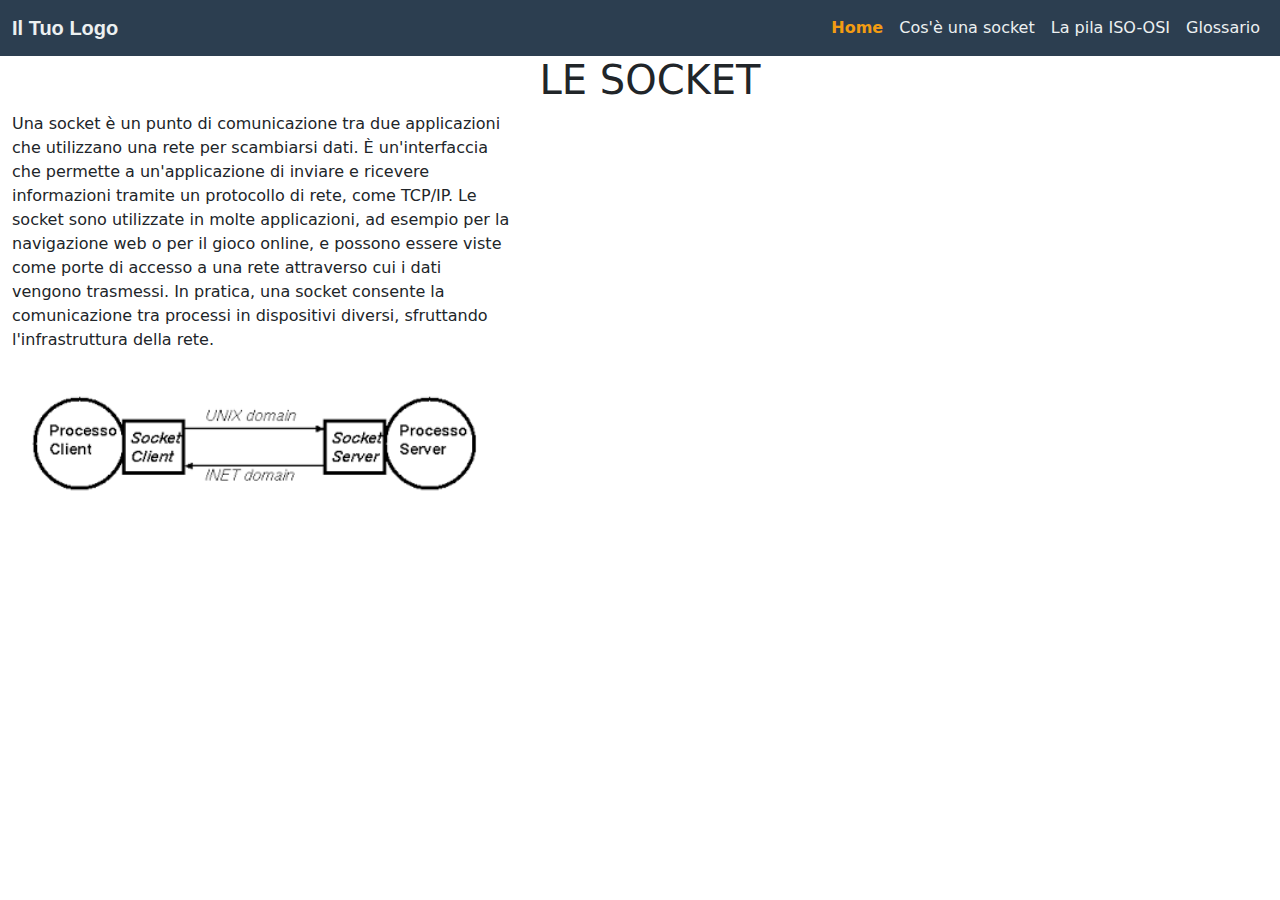
==== index.html @ 901d5e55 "inserita navbar e definizione di come voglio farei l sito" ====
<!DOCTYPE html>
<html lang="it">

<head>
    <meta charset="UTF-8">
    <meta name="viewport" content="width=device-width, initial-scale=1.0">
    <title>LE SOCKET</title>
    <!-- Link al file CSS personalizzato -->
    <link href="styles.css" rel="stylesheet">
    <!-- Link a Bootstrap 5 CSS tramite CDN ufficiale -->
    <link href="https://cdn.jsdelivr.net/npm/bootstrap@5.3.0-alpha1/dist/css/bootstrap.min.css" rel="stylesheet">
</head>

<body>

    <!-- Navbar -->
    <nav class="navbar navbar-expand-lg navbar-light custom-navbar">
        <div class="container-fluid">
            <a class="navbar-brand" href="#">Il Tuo Logo</a>
            <button class="navbar-toggler" type="button" data-bs-toggle="collapse" data-bs-target="#navbarNav"
                aria-controls="navbarNav" aria-expanded="false" aria-label="Toggle navigation">
                <span class="navbar-toggler-icon"></span>
            </button>
            <div class="collapse navbar-collapse" id="navbarNav">
                <ul class="navbar-nav ms-auto">
                    <li class="nav-item">
                        <a class="nav-link active" aria-current="page" href="#">Home</a>
                    </li>
                    <li class="nav-item">
                        <a class="nav-link" href="#">Cos'è una socket</a>
                    </li>
                    <li class="nav-item">
                        <a class="nav-link" href="#">La pila ISO-OSI</a>
                    </li>
                    <li class="nav-item">
                        <a class="nav-link" href="#">Glossario</a>
                    </li>
                </ul>
            </div>
        </div>
    </nav>
    <div class="container-fluid">
        <h1 id="titolo"> LE SOCKET</h1>
        <div id="text_socket">
            <p>
                Una socket è un punto di comunicazione tra due applicazioni che utilizzano una rete per scambiarsi dati.
                È
                un'interfaccia che permette a un'applicazione di inviare e ricevere informazioni tramite un protocollo
                di
                rete, come TCP/IP. Le socket sono utilizzate in molte applicazioni, ad esempio per la navigazione web o
                per
                il gioco online, e possono essere viste come porte di accesso a una rete attraverso cui i dati vengono
                trasmessi. In pratica, una socket consente la comunicazione tra processi in dispositivi diversi,
                sfruttando
                l'infrastruttura della rete.</p>
        </div>
        <img
            src="[data-uri]" id="img_socket">
        
        </div>

    <!-- Script di Bootstrap JS tramite CDN ufficiale -->
    <script src="https://cdn.jsdelivr.net/npm/@popperjs/core@2.11.6/dist/umd/popper.min.js"></script>
    <script src="https://cdn.jsdelivr.net/npm/bootstrap@5.3.0-alpha1/dist/js/bootstrap.min.js"></script>
</body>

</html>
---- styles.css ----
/* Personalizzazione della navbar */
.custom-navbar {
    background-color: #2c3e50; /* Colore di sfondo più scuro */
  }
  
  .custom-navbar .navbar-brand {
    font-family: 'Arial', sans-serif;
    font-weight: bold;
    color: #ecf0f1;
  }
  
  .custom-navbar .navbar-nav .nav-link {
    color: #ecf0f1;
    font-weight: 500;
    transition: color 0.3s ease;
  }
  
  .custom-navbar .navbar-nav .nav-link:hover {
    color: #f39c12; /* Colore arancio per hover */
  }
  
  .custom-navbar .navbar-toggler {
    border-color: #ecf0f1;
  }
  
  .custom-navbar .navbar-toggler-icon {
    background-color: #ecf0f1;
  }
  
  /* Personalizzazione dello stato attivo */
  .custom-navbar .navbar-nav .nav-link.active {
    color: #f39c12;
    font-weight: 600;
  }
  #titolo{
    margin-left: 42%;
  }
  #img_socket{
    display: block;
    width: 40%;
  }
  #text_socket{
    width:40%;
    display: block;
  }
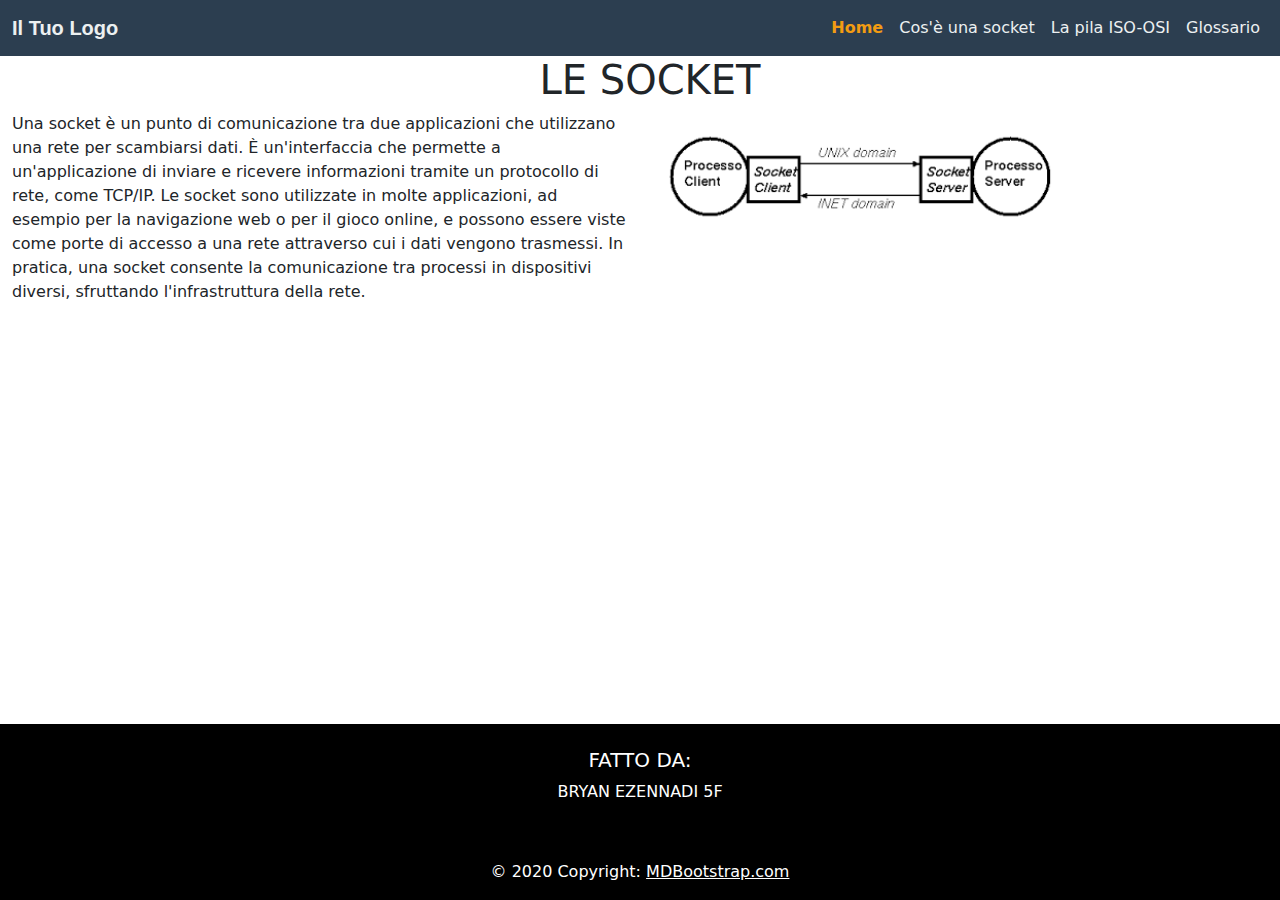
==== commit c1d90000: "aggiunto footer e fix immagine" ====
--- a/index.html
+++ b/index.html
@@ -41,23 +41,63 @@
     </nav>
     <div class="container-fluid">
         <h1 id="titolo"> LE SOCKET</h1>
-        <div id="text_socket">
-            <p>
-                Una socket è un punto di comunicazione tra due applicazioni che utilizzano una rete per scambiarsi dati.
-                È
-                un'interfaccia che permette a un'applicazione di inviare e ricevere informazioni tramite un protocollo
-                di
-                rete, come TCP/IP. Le socket sono utilizzate in molte applicazioni, ad esempio per la navigazione web o
-                per
-                il gioco online, e possono essere viste come porte di accesso a una rete attraverso cui i dati vengono
-                trasmessi. In pratica, una socket consente la comunicazione tra processi in dispositivi diversi,
-                sfruttando
-                l'infrastruttura della rete.</p>
+        <div class="row">
+            <div class="col">
+
+                <div id="text_socket">
+                    <p>
+                        Una socket è un punto di comunicazione tra due applicazioni che utilizzano una rete per
+                        scambiarsi
+                        dati.
+                        È
+                        un'interfaccia che permette a un'applicazione di inviare e ricevere informazioni tramite un
+                        protocollo
+                        di
+                        rete, come TCP/IP. Le socket sono utilizzate in molte applicazioni, ad esempio per la
+                        navigazione
+                        web o
+                        per
+                        il gioco online, e possono essere viste come porte di accesso a una rete attraverso cui i dati
+                        vengono
+                        trasmessi. In pratica, una socket consente la comunicazione tra processi in dispositivi diversi,
+                        sfruttando
+                        l'infrastruttura della rete.</p>
+                </div>
+            </div>
+            <div class="col">
+
+                <img src="[data-uri]"
+                    id="img_socket">
+            </div>
         </div>
-        <img
-            src="[data-uri]" id="img_socket">
-        
+    </div>
+    <footer class=" text-center text-lg-start bg-black text-white" id="MM">
+        <!-- Grid container -->
+        <div class="container p-4">
+            <!--Grid row-->
+            <div class="row">
+                <!--Grid column-->
+                <div ID="testo_footer">
+                    <h5 class="text-uppercase"> FATTO DA:</h5>
+                    <p>
+                        BRYAN EZENNADI 5F
+                    </p>
+                </div>
+                <!--Grid column-->
+
+                <!--Grid column-->
+            </div>
+            <!--Grid row-->
         </div>
+        <!-- Grid container -->
+
+        <!-- Copyright -->
+        <div class="text-center p-3" style="background-color: rgba(0, 0, 0, 0.05);">
+            © 2020 Copyright:
+            <a class="text-white" href="https://mdbootstrap.com/">MDBootstrap.com</a>
+        </div>
+        <!-- Copyright -->
+    </footer>
 
     <!-- Script di Bootstrap JS tramite CDN ufficiale -->
     <script src="https://cdn.jsdelivr.net/npm/@popperjs/core@2.11.6/dist/umd/popper.min.js"></script>
--- a/styles.css
+++ b/styles.css
@@ -36,10 +36,14 @@
     margin-left: 42%;
   }
   #img_socket{
-    display: block;
-    width: 40%;
+    width: 70%;
   }
-  #text_socket{
-    width:40%;
-    display: block;
-  }+ #MM{
+  position:fixed;
+  bottom:0;
+  width: 100%;
+ }
+ #testo_footer{
+  text-align: center;
+  
+ }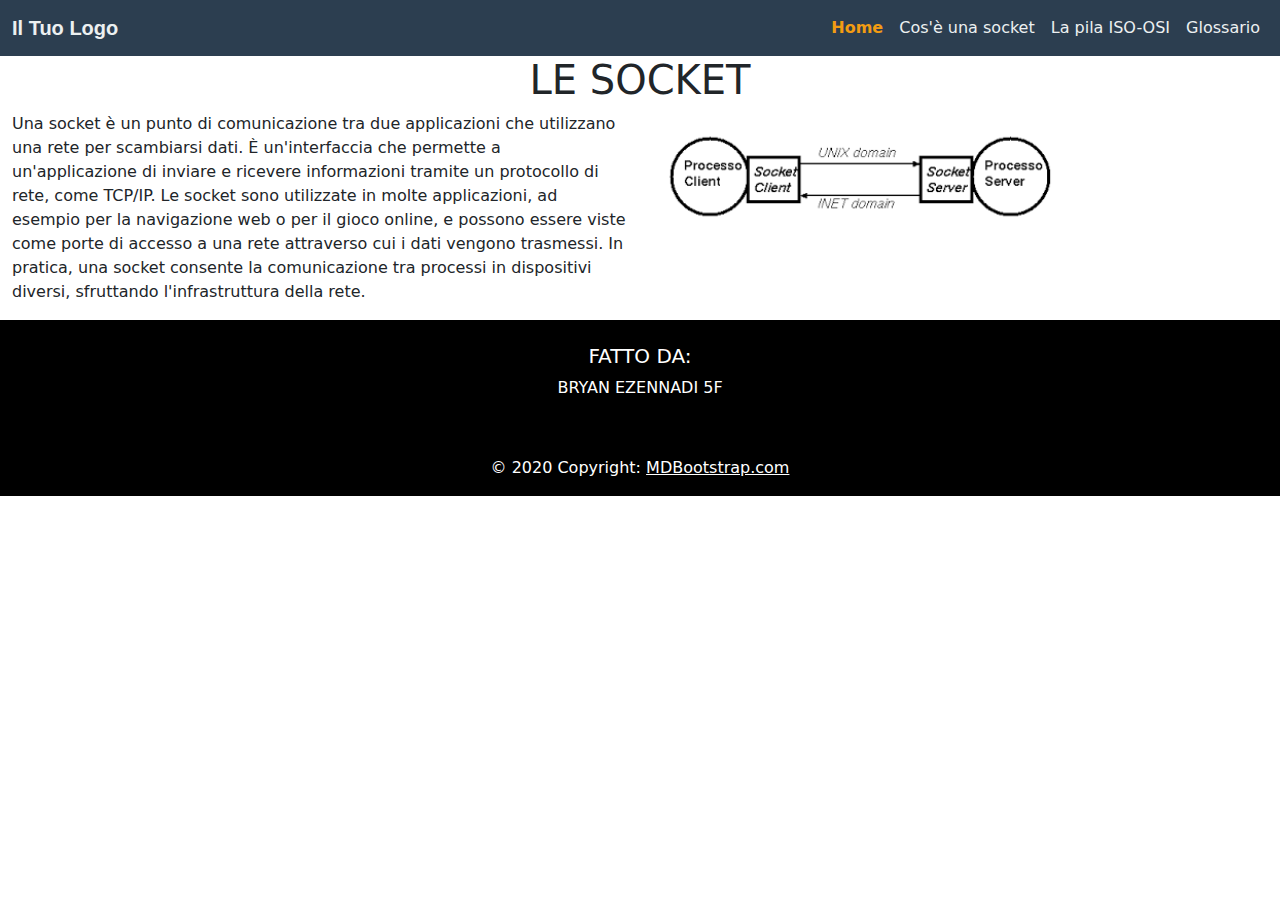
==== commit 577699bc: "aggiunto layer 1 e 2" ====
--- a/index.html
+++ b/index.html
@@ -30,7 +30,7 @@
                         <a class="nav-link" href="#">Cos'è una socket</a>
                     </li>
                     <li class="nav-item">
-                        <a class="nav-link" href="#">La pila ISO-OSI</a>
+                        <a class="nav-link" href="iso-osi.html">La pila ISO-OSI</a>
                     </li>
                     <li class="nav-item">
                         <a class="nav-link" href="#">Glossario</a>
--- a/styles.css
+++ b/styles.css
@@ -33,17 +33,22 @@
     font-weight: 600;
   }
   #titolo{
-    margin-left: 42%;
+    text-align: center;
   }
   #img_socket{
     width: 70%;
   }
  #MM{
-  position:fixed;
   bottom:0;
   width: 100%;
  }
  #testo_footer{
   text-align: center;
   
+ }
+ #immagineosi{
+  width: 100%;
+ }
+ #immaginedispositivo{
+  width: 95%;
  }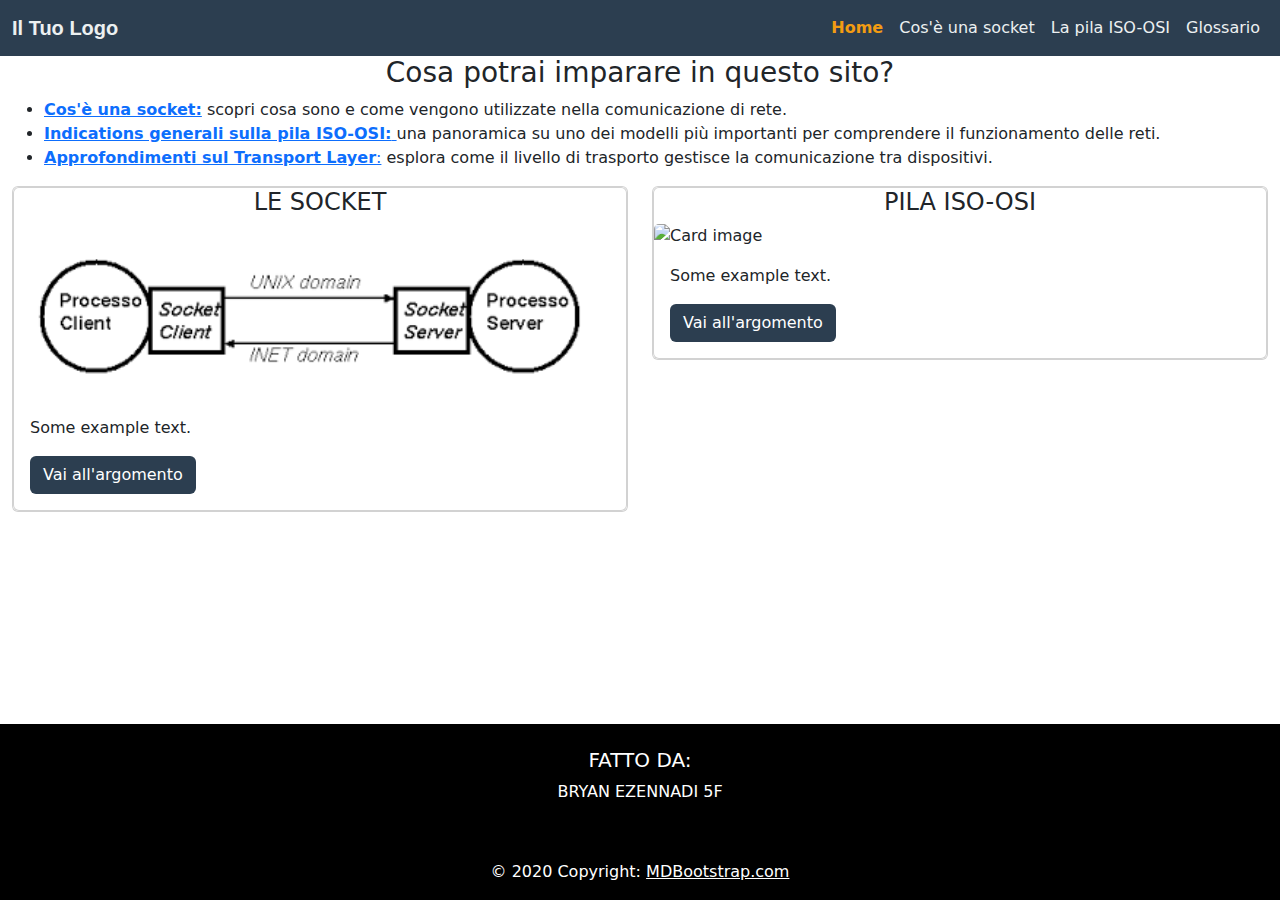
==== commit 36c8bf16: "mancano finire pagina socket e glossario" ====
--- a/index.html
+++ b/index.html
@@ -4,7 +4,7 @@
 <head>
     <meta charset="UTF-8">
     <meta name="viewport" content="width=device-width, initial-scale=1.0">
-    <title>LE SOCKET</title>
+    <title>HOME</title>
     <!-- Link al file CSS personalizzato -->
     <link href="styles.css" rel="stylesheet">
     <!-- Link a Bootstrap 5 CSS tramite CDN ufficiale -->
@@ -16,7 +16,7 @@
     <!-- Navbar -->
     <nav class="navbar navbar-expand-lg navbar-light custom-navbar">
         <div class="container-fluid">
-            <a class="navbar-brand" href="#">Il Tuo Logo</a>
+            <a class="navbar-brand" href="index.html">Il Tuo Logo</a>
             <button class="navbar-toggler" type="button" data-bs-toggle="collapse" data-bs-target="#navbarNav"
                 aria-controls="navbarNav" aria-expanded="false" aria-label="Toggle navigation">
                 <span class="navbar-toggler-icon"></span>
@@ -24,10 +24,10 @@
             <div class="collapse navbar-collapse" id="navbarNav">
                 <ul class="navbar-nav ms-auto">
                     <li class="nav-item">
-                        <a class="nav-link active" aria-current="page" href="#">Home</a>
+                        <a class="nav-link active" aria-current="page" href="index.html">Home</a>
                     </li>
                     <li class="nav-item">
-                        <a class="nav-link" href="#">Cos'è una socket</a>
+                        <a class="nav-link" href="socket.html">Cos'è una socket</a>
                     </li>
                     <li class="nav-item">
                         <a class="nav-link" href="iso-osi.html">La pila ISO-OSI</a>
@@ -40,34 +40,49 @@
         </div>
     </nav>
     <div class="container-fluid">
-        <h1 id="titolo"> LE SOCKET</h1>
         <div class="row">
+            <div>
+                <h3 id="titolo">Cosa potrai imparare in questo sito?</h3>
+                <ul>
+                    <li><a href="socket.html"> <strong>Cos'è una socket:</strong></a> scopri cosa sono e come vengono utilizzate nella
+                        comunicazione di rete.</li>
+                    <li><a href="iso-osi.html"><strong>Indications generali sulla pila ISO-OSI:</strong> </a> una panoramica su uno dei modelli più
+                        importanti per comprendere il funzionamento delle reti.</li>
+                    <li><a href="transportLayer.html"><strong>Approfondimenti sul Transport Layer</strong>:</a> esplora come il livello di trasporto
+                        gestisce la comunicazione tra dispositivi.</li>
+                </ul>
+            </div>
             <div class="col">
+                <div class="card" style="width:100%">
+                    <div class="card" style="width:100%">
+                        <h4 class="card-title" id="titolo">LE SOCKET</h4>
+                        <img class="card-img-top"
+                            src="[data-uri]"
+                            alt="Card image">
+                        <div class="card-body">
 
-                <div id="text_socket">
-                    <p>
-                        Una socket è un punto di comunicazione tra due applicazioni che utilizzano una rete per
-                        scambiarsi
-                        dati.
-                        È
-                        un'interfaccia che permette a un'applicazione di inviare e ricevere informazioni tramite un
-                        protocollo
-                        di
-                        rete, come TCP/IP. Le socket sono utilizzate in molte applicazioni, ad esempio per la
-                        navigazione
-                        web o
-                        per
-                        il gioco online, e possono essere viste come porte di accesso a una rete attraverso cui i dati
-                        vengono
-                        trasmessi. In pratica, una socket consente la comunicazione tra processi in dispositivi diversi,
-                        sfruttando
-                        l'infrastruttura della rete.</p>
+                            <p class="card-text">Some example text.</p>
+                            <a href="socket.html" class="btn" id="bottoneSpeciale">Vai all'argomento</a>
+                        </div>
+                    </div>
                 </div>
             </div>
+
+
             <div class="col">
+                <div class="card" style="width:100%">
+                    <div class="card" style="width:100%">
+                        <h4 class="card-title" id="titolo">PILA ISO-OSI</h4>
+                        <img class="card-img-top"
+                            src="https://encrypted-tbn0.gstatic.com/images?q=tbn:ANd9GcS8K1ctBweRb1yCtInfDf2zXXV1lo-Pu4czzA&s"
+                            alt="Card image">
+                        <div class="card-body">
 
-                <img src="[data-uri]"
-                    id="img_socket">
+                            <p class="card-text">Some example text.</p>
+                            <a href="iso-osi.html" class="btn" id="bottoneSpeciale">Vai all'argomento</a>
+                        </div>
+                    </div>
+                </div>
             </div>
         </div>
     </div>
@@ -100,6 +115,7 @@
     </footer>
 
     <!-- Script di Bootstrap JS tramite CDN ufficiale -->
+    <script src="functions.js"></script>
     <script src="https://cdn.jsdelivr.net/npm/@popperjs/core@2.11.6/dist/umd/popper.min.js"></script>
     <script src="https://cdn.jsdelivr.net/npm/bootstrap@5.3.0-alpha1/dist/js/bootstrap.min.js"></script>
 </body>
--- a/styles.css
+++ b/styles.css
@@ -1,54 +1,78 @@
 /* Personalizzazione della navbar */
 .custom-navbar {
-    background-color: #2c3e50; /* Colore di sfondo più scuro */
-  }
-  
-  .custom-navbar .navbar-brand {
-    font-family: 'Arial', sans-serif;
-    font-weight: bold;
-    color: #ecf0f1;
-  }
-  
-  .custom-navbar .navbar-nav .nav-link {
-    color: #ecf0f1;
-    font-weight: 500;
-    transition: color 0.3s ease;
-  }
-  
-  .custom-navbar .navbar-nav .nav-link:hover {
-    color: #f39c12; /* Colore arancio per hover */
-  }
-  
-  .custom-navbar .navbar-toggler {
-    border-color: #ecf0f1;
-  }
-  
-  .custom-navbar .navbar-toggler-icon {
-    background-color: #ecf0f1;
-  }
-  
-  /* Personalizzazione dello stato attivo */
-  .custom-navbar .navbar-nav .nav-link.active {
-    color: #f39c12;
-    font-weight: 600;
-  }
-  #titolo{
-    text-align: center;
-  }
-  #img_socket{
-    width: 70%;
-  }
- #MM{
-  bottom:0;
+  background-color: #2c3e50;
+  /* Colore di sfondo più scuro */
+}
+
+.custom-navbar .navbar-brand {
+  font-family: 'Arial', sans-serif;
+  font-weight: bold;
+  color: #ecf0f1;
+}
+
+.custom-navbar .navbar-nav .nav-link {
+  color: #ecf0f1;
+  font-weight: 500;
+  transition: color 0.3s ease;
+}
+
+.custom-navbar .navbar-nav .nav-link:hover {
+  color: #f39c12;
+  /* Colore arancio per hover */
+}
+
+.custom-navbar .navbar-toggler {
+  border-color: #ecf0f1;
+}
+
+.custom-navbar .navbar-toggler-icon {
+  background-color: #ecf0f1;
+}
+
+/* Personalizzazione dello stato attivo */
+.custom-navbar .navbar-nav .nav-link.active {
+  color: #f39c12;
+  font-weight: 600;
+}
+
+#titolo {
+  text-align: center;
+}
+
+#img_socket {
+  width: 70%;
+}
+
+#MM {
+  position: fixed;
+  bottom: 0;
   width: 100%;
- }
- #testo_footer{
+}
+
+#testo_footer {
   text-align: center;
-  
- }
- #immagineosi{
+
+}
+
+#immagineosi {
   width: 100%;
- }
- #immaginedispositivo{
+}
+
+#immaginedispositivo {
   width: 95%;
- }+}
+
+#bandaSpazio {
+  background-color: #2c3e50;
+}
+
+#bottoneSpeciale {
+  background-color: #2c3e50;
+  color: white;
+
+}
+
+#bottoneSpeciale:hover {
+  color: #f39c12;
+  /* Cambia il colore del testo quando il mouse passa sopra */
+}